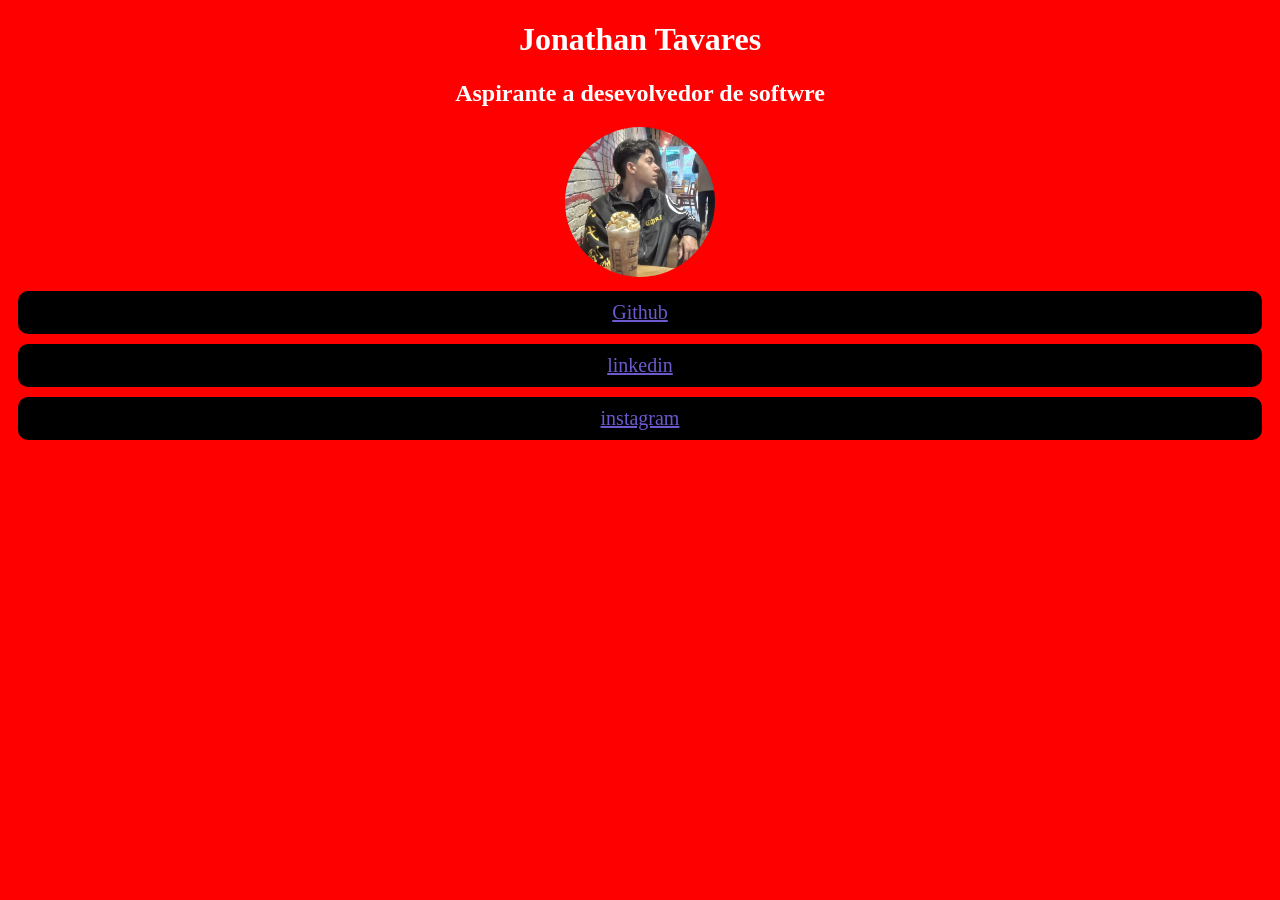
==== index.html @ d230ce19 "Renomear para index" ====
<!DOCTYPE html>
<html lang="pt-r">
<head>
    <meta charset="UTF-8">
    <meta name="viewport" content="width=>, initial-scale=1.0">
    <title>Document</title> 
    <link rel="stylesheet" href="./style.css">
    <head>
<body>
    <h1>Jonathan Tavares</h1>
    <h2>Aspirante a desevolvedor de softwre</h2>
    <img src="Mídia (1).jpg" alt="" width="300">

    <a href="https://github.com/jonathantavares857" >Github</a>

    <a href="https://br.linkedin.com/" >linkedin</a>
    
    <a href="https://www.instagram.com/" >instagram</a>
</body>
</html>
---- style.css ----
img{
    width: 150px;
    height: 150px;
    border-radius: 75px;
    }

    body {
        background-color: red;
        font-family: 'Trebuchet MS';
        color: white;
        text-align: center;
    }

    a{
        background-color: black;
        font-size: 20px;
        border-radius: 10px;
        padding: 10px;
        display: block;
        text-align: center;
        margin: 10px;
        color: slateblue;
        margin: 10px;
    }
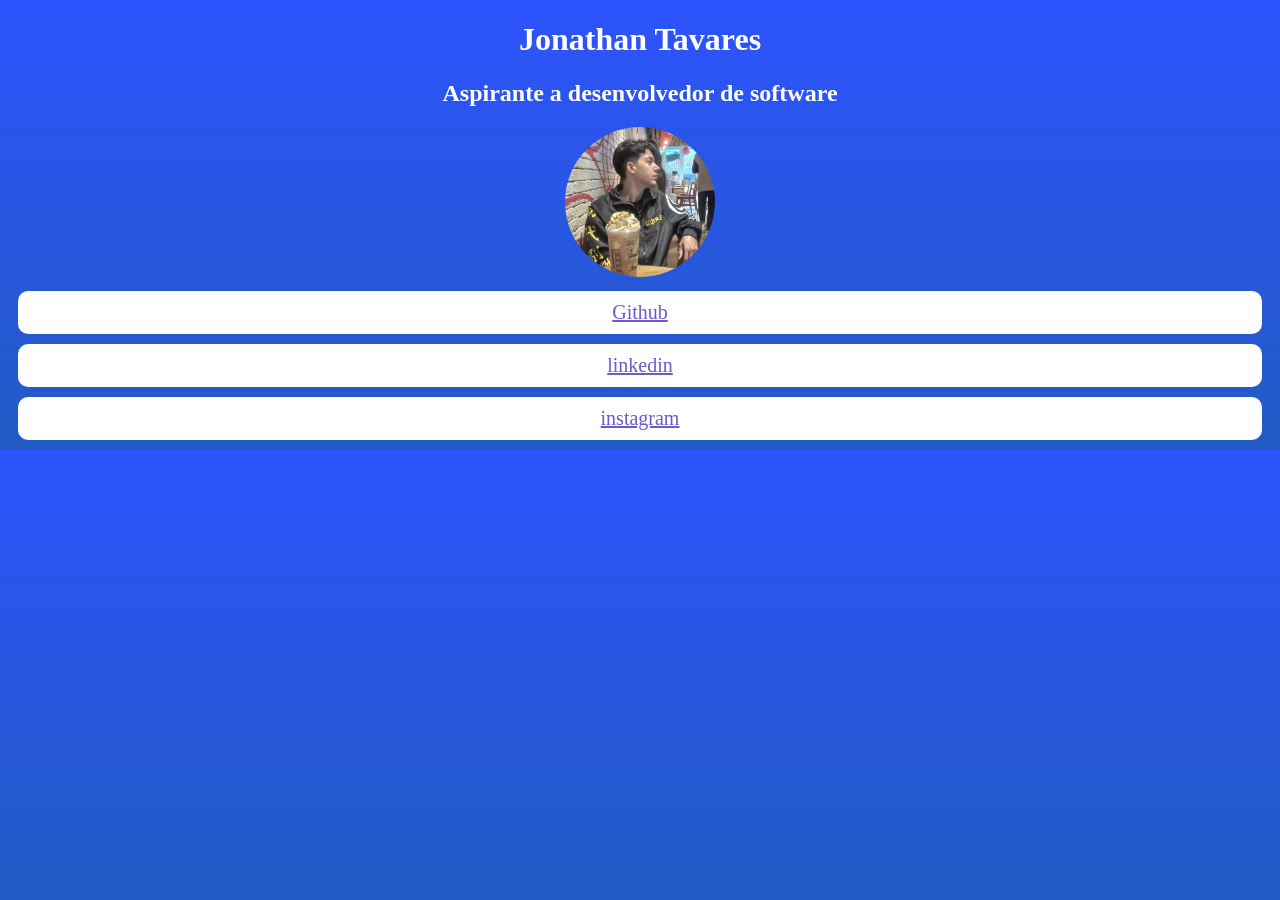
==== commit 55bdcf1a: "alterando o css" ====
--- a/index.html
+++ b/index.html
@@ -1,20 +1,31 @@
 <!DOCTYPE html>
-<html lang="pt-r">
+<html lang="pt-br">
+
 <head>
     <meta charset="UTF-8">
     <meta name="viewport" content="width=>, initial-scale=1.0">
-    <title>Document</title> 
+    <title>Document</title>
     <link rel="stylesheet" href="./style.css">
+
     <head>
-<body>
-    <h1>Jonathan Tavares</h1>
-    <h2>Aspirante a desevolvedor de softwre</h2>
-    <img src="Mídia (1).jpg" alt="" width="300">
 
-    <a href="https://github.com/jonathantavares857" >Github</a>
+    <body>
+        <h1>Jonathan Tavares</h1>
+        <h2>Aspirante a desenvolvedor de software</h2>
+        <img src="Mídia (1).jpg" alt="" width="300">
 
-    <a href="https://br.linkedin.com/" >linkedin</a>
+        
+        <!-- Essa div é dos Links -->
     
-    <a href="https://www.instagram.com/" >instagram</a>
-</body>
+
+        
+    
+    <a href="https://github.com/jonathantavares857" class="botao">Github</a>
+
+            <a href="https://br.linkedin.com/" class="botao">linkedin</a>
+
+            <a href="https://www.instagram.com/" class="botao">instagram</a>
+        
+    </body>
+
 </html>
--- a/style.css
+++ b/style.css
@@ -1,25 +1,25 @@
-img{
+img {
     width: 150px;
     height: 150px;
     border-radius: 75px;
-    }
+}
 
-    body {
-        background-color: red;
-        font-family: 'Trebuchet MS';
-        color: white;
-        text-align: center;
-    }
+body {
+    background: #225ac3;
+    background: linear-gradient(0deg, rgba(34, 90, 195, 1) 0%, rgb(45, 83, 253) 100%);
+    font-family: 'Trebuchet MS';
+    color: white;
+    text-align: center;
+}
 
-    a{
-        background-color: black;
-        font-size: 20px;
-        border-radius: 10px;
-        padding: 10px;
-        display: block;
-        text-align: center;
-        margin: 10px;
-        color: slateblue;
-        margin: 10px;
-    }
-
+a {
+    background-color: white;
+    font-size: 20px;
+    border-radius: 10px;
+    padding: 10px;
+    display: block;
+    text-align: center;
+    margin: 10px;
+    color: slateblue;
+    margin: 10px;
+}
